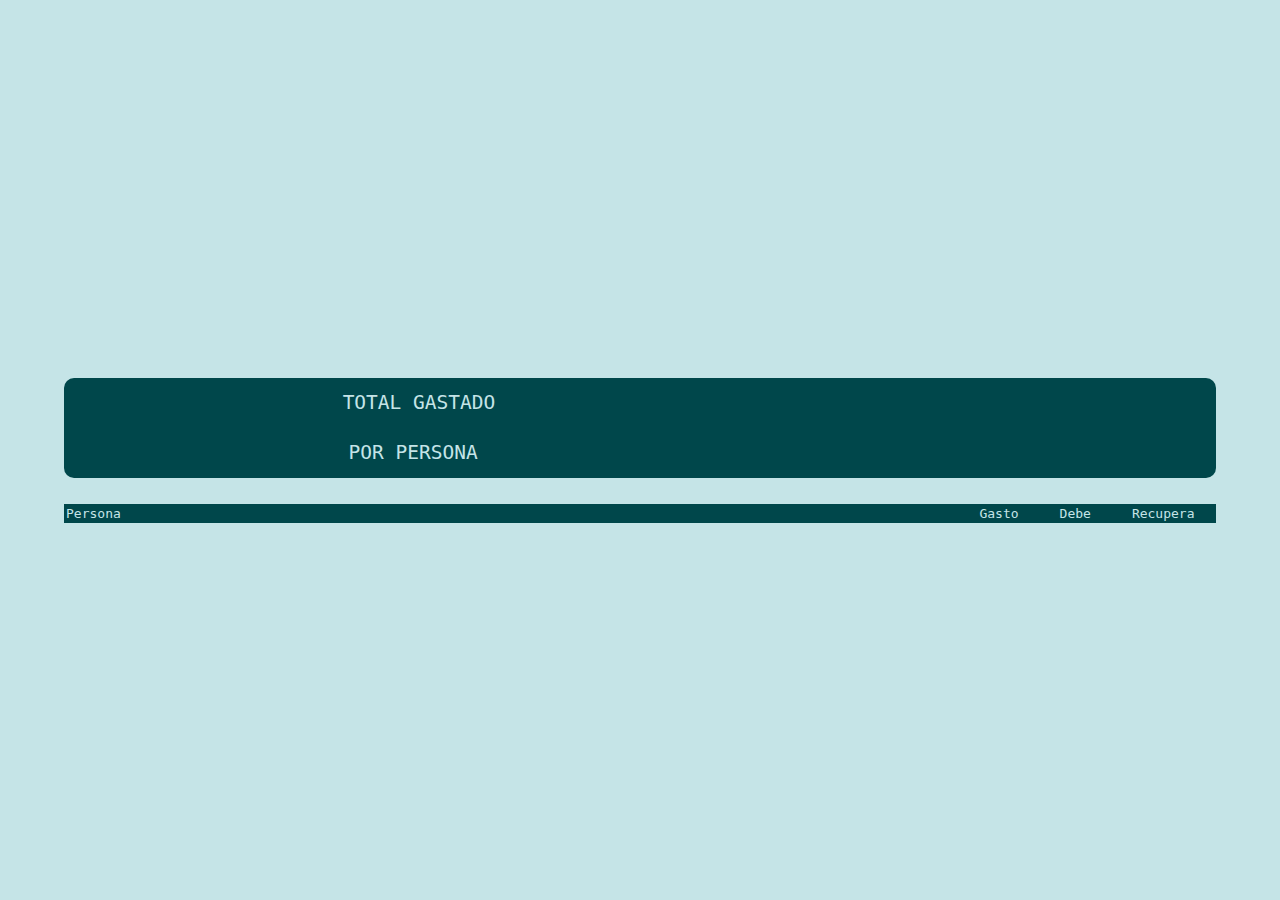
==== calculador.html @ 76a35525 "app para dividir cuentas" ====
<!DOCTYPE html>
<html lang="en">
<head>
    <meta charset="UTF-8">
    <meta http-equiv="X-UA-Compatible" content="IE=edge">
    <meta name="viewport" content="width=device-width, initial-scale=1.0">
    <link rel="stylesheet" href="/calculador.css">
    <link rel="preconnect" href="https://fonts.googleapis.com"><link rel="preconnect" href="https://fonts.gstatic.com" crossorigin><link href="https://fonts.googleapis.com/css2?family=Open+Sans:wght@300;400;500;700&family=Space+Mono:wght@400;700&display=swap" rel="stylesheet">
    <title>Calculador de Gastos</title>
</head>
<body>
    <div class="totalCompleto">
        <div class="total">
            <span>TOTAL GASTADO</span>
            <span id="total"></span>
        </div>
        <div class="totalPersona">
            <span>POR PERSONA</span>
            <span id="totalPersona"></span>
        </div>
    </div>

    <div class="division">
        <table id="tabla">
            <tr class="encabezado">
                <td>Persona</td>
                <td>Gasto</td>
                <td>Debe</td>
                <td>Recupera</td>
            </tr>
        </table>
    </div>

    



    <script src="/calculador.js"></script>
</body>
</html>
---- calculador.css ----
/* Roots */
:root {
    --verdeOscuro: #00474B;
    --celesteClaro: #C5E4E7;
    --fondoGris: #F3F8FB
}

/* Estilos generales */
* {
    margin: 0;
    padding: 0;
    box-sizing: border-box;
    font-family: monospace;
}

body{
    height: 100vh;
    display: flex;
    flex-direction: column;
    justify-content: center;
    align-items: center;
    background-color: var(--celesteClaro);
    color: var(--verdeOscuro);
}

/* Estilos Contenedores */
.totalCompleto{
    width: 90%;
    height: 100px;
    background-color: var(--verdeOscuro);
    display: flex;
    justify-content: space-around;
    align-items: center;
    flex-direction: column;
    color: var(--celesteClaro);
    font-size: 1.5rem;
    border-radius: 10px;
}

.total, .totalPersona{
    width: 90%;
    height: 200px;
    background-color: var(--verdeOscuro);
    display: flex;
    justify-content: space-around;
    align-items: center;
}

.division{
    width: 90%;
    height: auto;
    background-color: var(--verdeOscuro);
    color: var(--celesteClaro);
    margin-top: 2rem;
}


.division td:not(:first-of-type){
    width: 100%;
    padding: 0 1.5rem;
    text-align: end;
}

.division tr{
    text-align: center;
}

/* Estilos individuales */ 
#total, #totalPersona{
    font-weight: 700;
    font-size: 2rem;
}
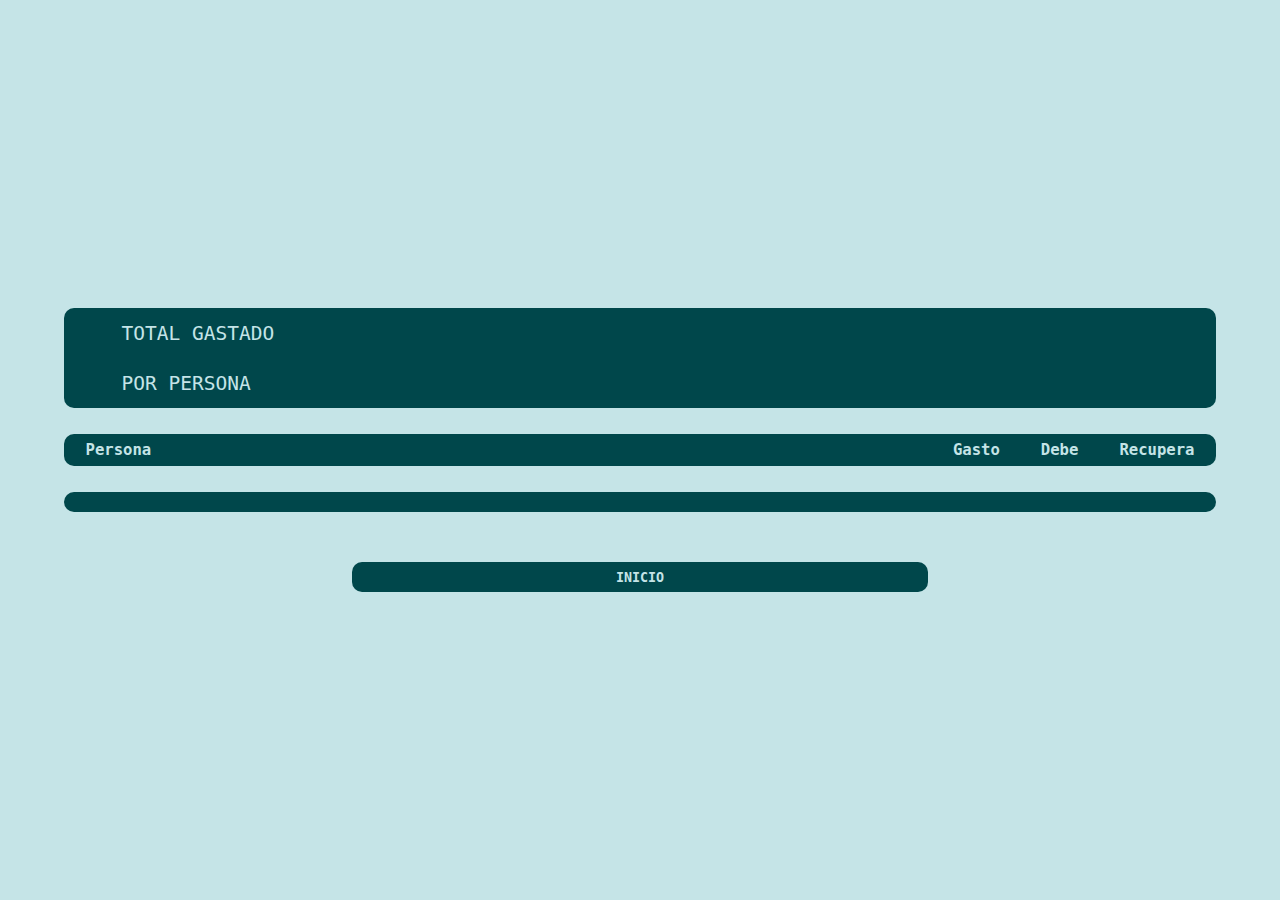
==== commit 9fd30537: "agregue ruta de pagos" ====
--- a/calculador.html
+++ b/calculador.html
@@ -31,7 +31,13 @@
         </table>
     </div>
 
-    
+    <div class="cont-rutaPagos">
+        
+    </div>
+
+    <div class="cont-boton">
+        <button id="buttonIndex"><span>INICIO</span></button>
+    </div>
 
 
 
--- a/calculador.css
+++ b/calculador.css
@@ -23,6 +23,7 @@
     color: var(--verdeOscuro);
 }
 
+
 /* Estilos Contenedores */
 .totalCompleto{
     width: 90%;
@@ -42,26 +43,38 @@
     height: 200px;
     background-color: var(--verdeOscuro);
     display: flex;
-    justify-content: space-around;
+    justify-content: space-between;
     align-items: center;
 }
+
 
 .division{
     width: 90%;
     height: auto;
+    border-radius: 10px;
     background-color: var(--verdeOscuro);
     color: var(--celesteClaro);
     margin-top: 2rem;
+    overflow: hidden;
 }
 
-
-.division td:not(:first-of-type){
-    width: 100%;
-    padding: 0 1.5rem;
-    text-align: end;
+.cont-rutaPagos{
+    width: 90%;
+    height: auto;
+    margin-top: 2rem;
+    border-radius: 10px;
+    background-color: var(--verdeOscuro);
+    color: var(--celesteClaro);
+    padding: 10px;
+    line-height: 25px;
+    font-size: 16px;
+    font-weight: 500;
 }
 
-.division tr{
+.cont-boton{
+    width: 90%;
+    height: 30PX;
+    margin-top: 50px;
     text-align: center;
 }
 
@@ -69,4 +82,52 @@
 #total, #totalPersona{
     font-weight: 700;
     font-size: 2rem;
-}+}
+
+.division td:not(:first-of-type){
+    width: 100%;
+    text-align: end;
+}
+
+.division td{
+    padding: 5px 1.5rem;
+    text-align: start;
+}
+
+.division tr{
+    text-align: center;
+    text-transform: capitalize;
+    font-weight: 700;
+    font-size: 1.2em;
+}
+
+.division td{
+    border-top: 1px solid #fafafa;
+}
+
+.encabezado td{
+    border: none;
+}
+
+button{
+    width: 50%;
+    height: 100%;
+    background-color: var(--verdeOscuro);
+    color: var(--celesteClaro);
+    border: none;
+    border-radius: 10px;
+    cursor: pointer;
+    position: relative;
+    transition: all .5s ease-in-out;
+    font-weight: 700;
+}
+
+button:hover{
+   background-color: var(--celesteClaro);
+   box-shadow: 5px 5px grey ;
+}
+
+button:hover span{
+    color: var(--verdeOscuro);
+    font-weight: 700;
+}
